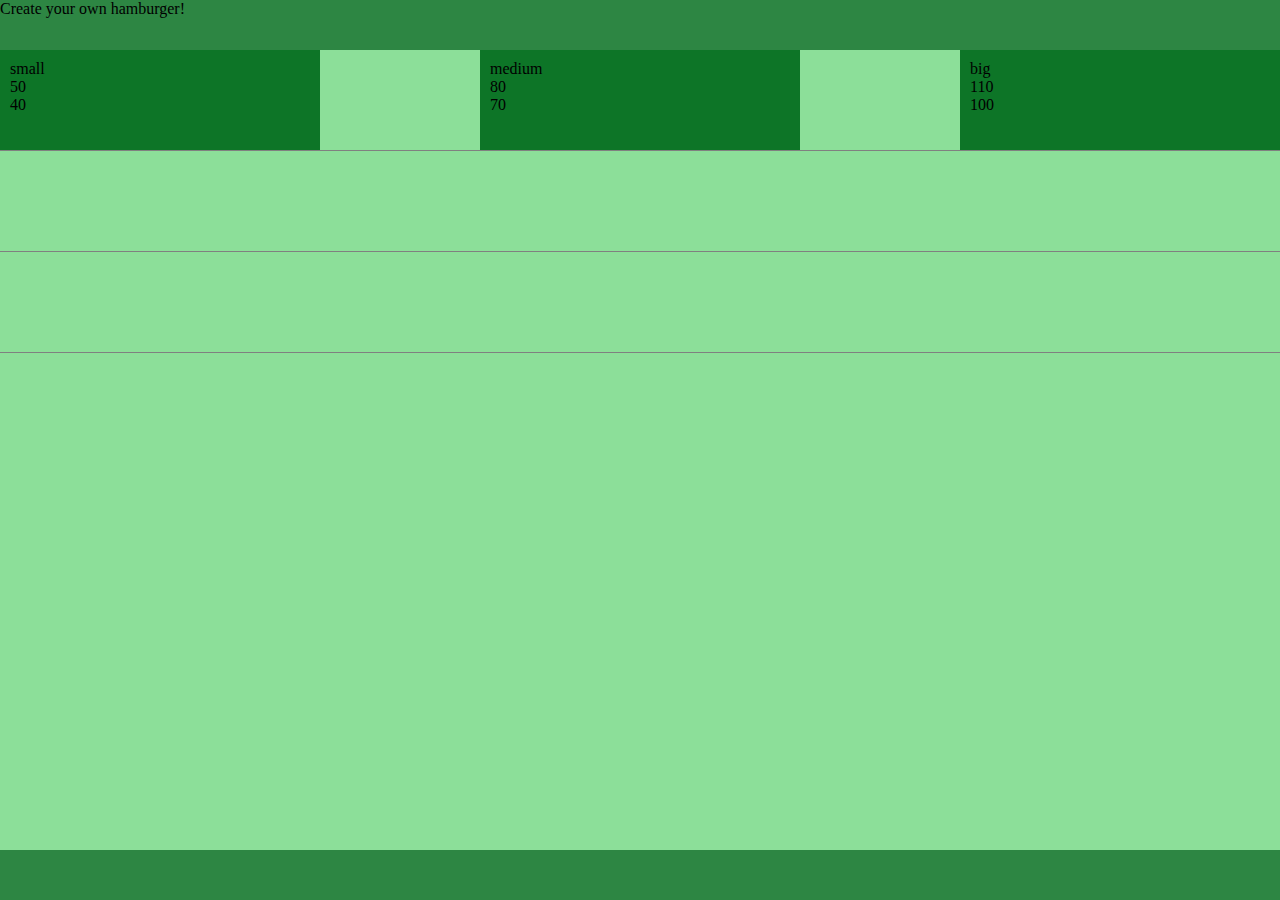
==== HW2(2)/index.html @ ff8a47a9 "Добавили стили и разметку" ====
<!DOCTYPE html>
<html lang="en">
<head>
  <title>Hamburger shop</title>
  <link rel="stylesheet" href="style.css">
</head>
<body>
    <div class="shop">
      <div class="header">Create your own hamburger!</div>
      <div class="content">
        
        <div class="size"></div>
        <div class="stuffing"></div>
        <div class="toppings"></div>

        <div class="total">
          <p class="totalPrice"></p>
          <p class="totalCalories"></p>
        </div>
      </div>
      <div class="footer"></div>
    </div>
    <script src="main.js"></script>
</body>
</html>
---- HW2(2)/style.css ----
body {
  margin: 0;
  padding: 0;
}
.shop {
  display: flex;
  flex-flow: column nowrap;
  background-color: rgb(190, 190, 190);
}

.header {
  height: 50px;
  background-color: rgb(45, 134, 67);
  flex: 0 0 auto;
}

.content {
  display: flex;
  flex-flow: column nowrap;
  flex: 1 0 auto;
  min-height: calc(100vh - 100px);
  background-color: rgb(140, 223, 153);
}

.footer {
  height: 50px;
  background-color: rgb(45, 134, 67);
  flex: 0 0 auto;
}

.size {
  height: 100px;
  border-bottom: 1px solid gray;
  display: flex;
  flex-flow: row nowrap;
  justify-content: space-between;
}

.size_item {
  width: 300px;
  padding: 10px 10px;
  background-color: rgb(13, 117, 39);
}

.size_item p {
  margin: 0;
}

.stuffing {
  height: 100px;
  border-bottom: 1px solid gray;
}

.toppings {
  height: 100px;
  border-bottom: 1px solid gray;
}
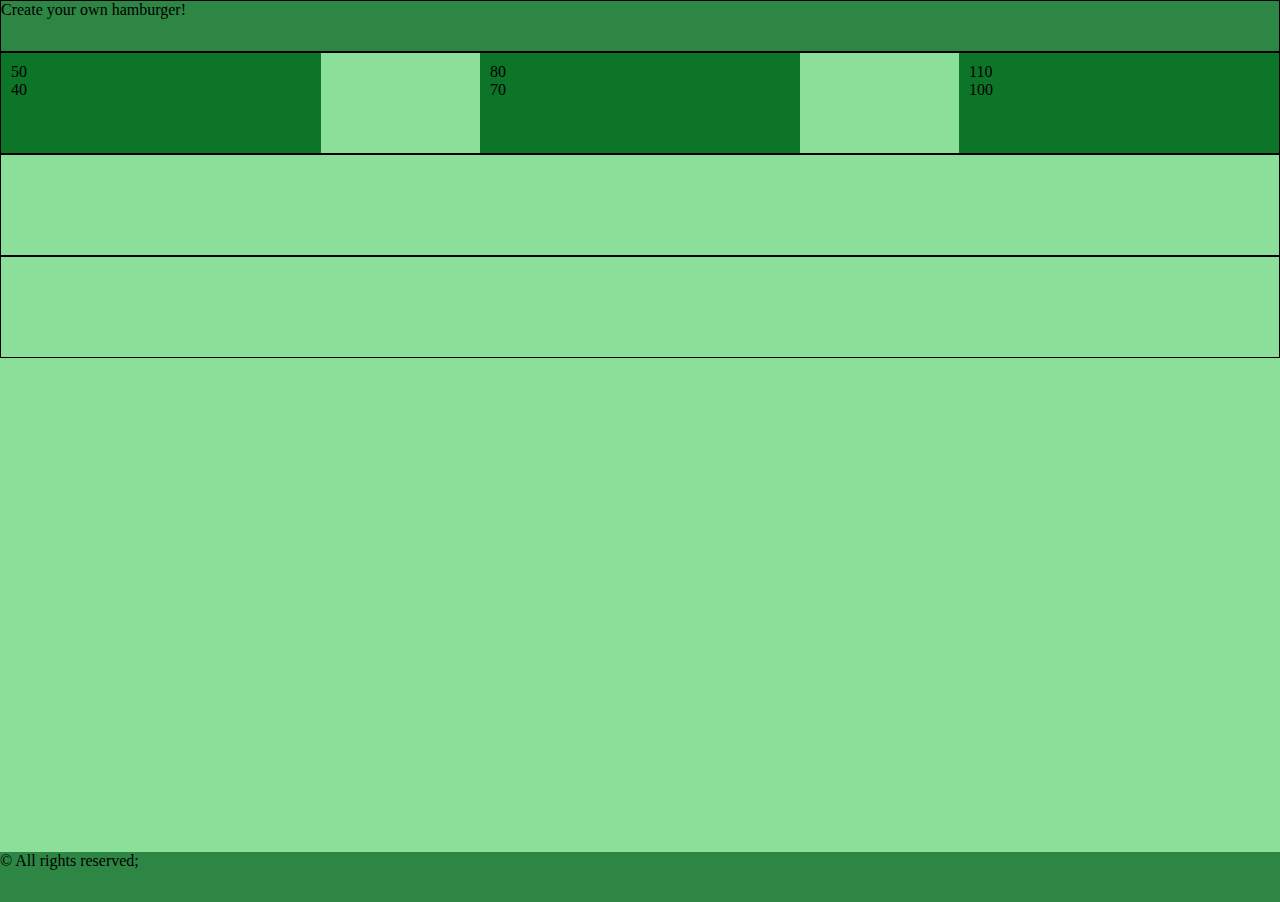
==== commit 840403b7: "добавил стилей не смог сам зарефакторить код" ====
--- a/HW2(2)/index.html
+++ b/HW2(2)/index.html
@@ -18,7 +18,7 @@
           <p class="totalCalories"></p>
         </div>
       </div>
-      <div class="footer"></div>
+      <div class="footer">&copy All rights reserved;</div>
     </div>
     <script src="main.js"></script>
 </body>
--- a/HW2(2)/style.css
+++ b/HW2(2)/style.css
@@ -12,6 +12,8 @@
   height: 50px;
   background-color: rgb(45, 134, 67);
   flex: 0 0 auto;
+  font-family: Hand, cursive;
+  border: 1px solid black;
 }
 
 .content {
@@ -34,6 +36,8 @@
   display: flex;
   flex-flow: row nowrap;
   justify-content: space-between;
+  font-family: Hand, cursive;
+  border: 1px solid black;
 }
 
 .size_item {
@@ -49,9 +53,13 @@
 .stuffing {
   height: 100px;
   border-bottom: 1px solid gray;
+  font-family: Hand, cursive;
+  border: 1px solid black;
 }
 
 .toppings {
   height: 100px;
   border-bottom: 1px solid gray;
+  font-family: Hand, cursive;
+  border: 1px solid black;
 }
